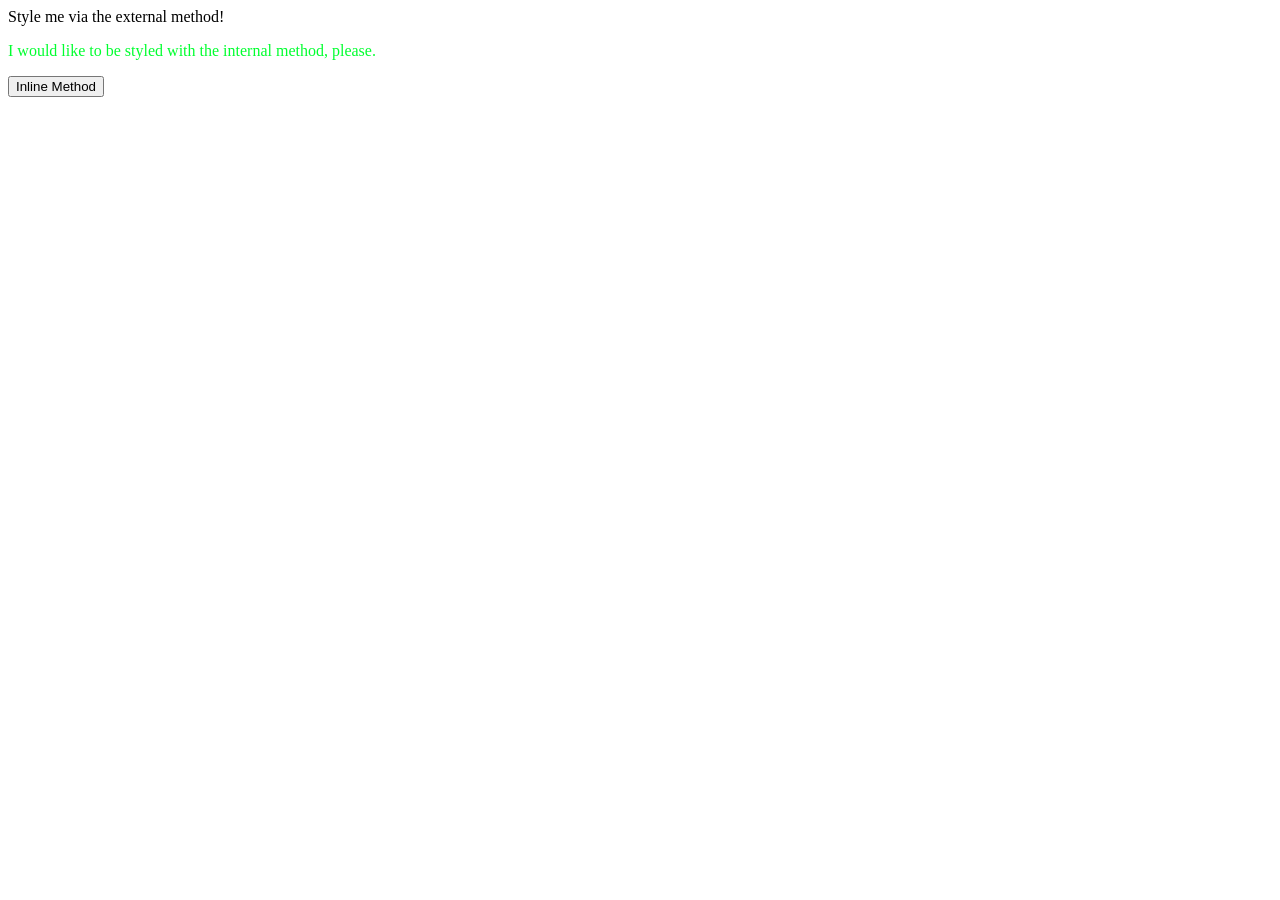
==== foundations/intro-to-css/01-css-methods/index.html @ 0921c595 "Styled using internal method" ====
<!DOCTYPE html>
<html lang="en">
  <head>
    <meta charset="UTF-8">
    <meta http-equiv="X-UA-Compatible" content="IE=edge">
    <meta name="viewport" content="width=device-width, initial-scale=1.0">
    <title>Methods for Adding CSS</title>
    <link rel="stylesheet" href="style.css">
    <style>
      p {
        color: rgb(0, 255, 47);
      }
    </style>
  </head>
  <body>
    <div>Style me via the external method!</div>
    <p>I would like to be styled with the internal method, please.</p>
    <button>Inline Method</button>
  </body>
</html>
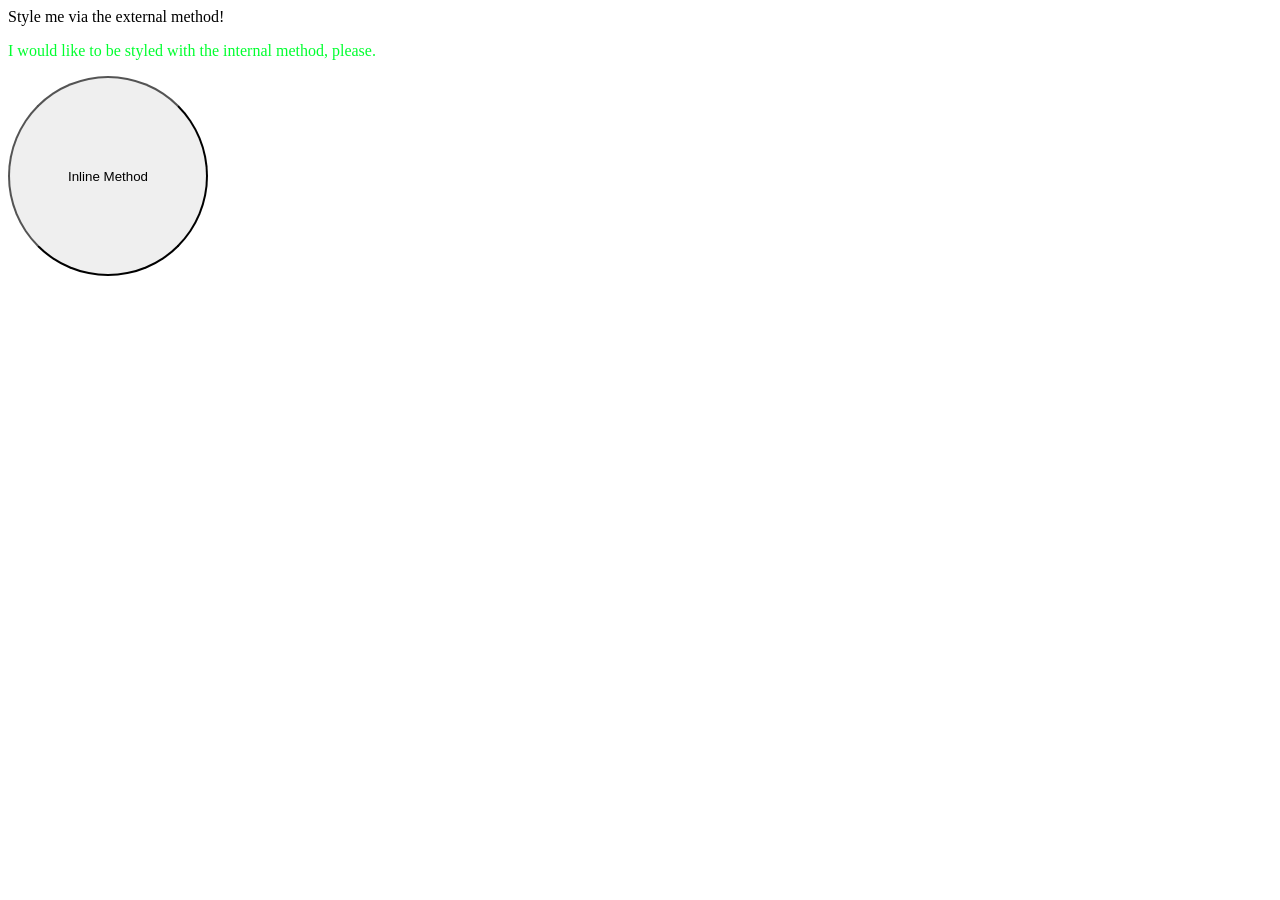
==== commit b4c5bacc: "Used inline styling method" ====
--- a/foundations/intro-to-css/01-css-methods/index.html
+++ b/foundations/intro-to-css/01-css-methods/index.html
@@ -15,6 +15,6 @@
   <body>
     <div>Style me via the external method!</div>
     <p>I would like to be styled with the internal method, please.</p>
-    <button>Inline Method</button>
+    <button style="width: 200px; height: 200px; border-radius: 100px;">Inline Method</button>
   </body>
 </html>
